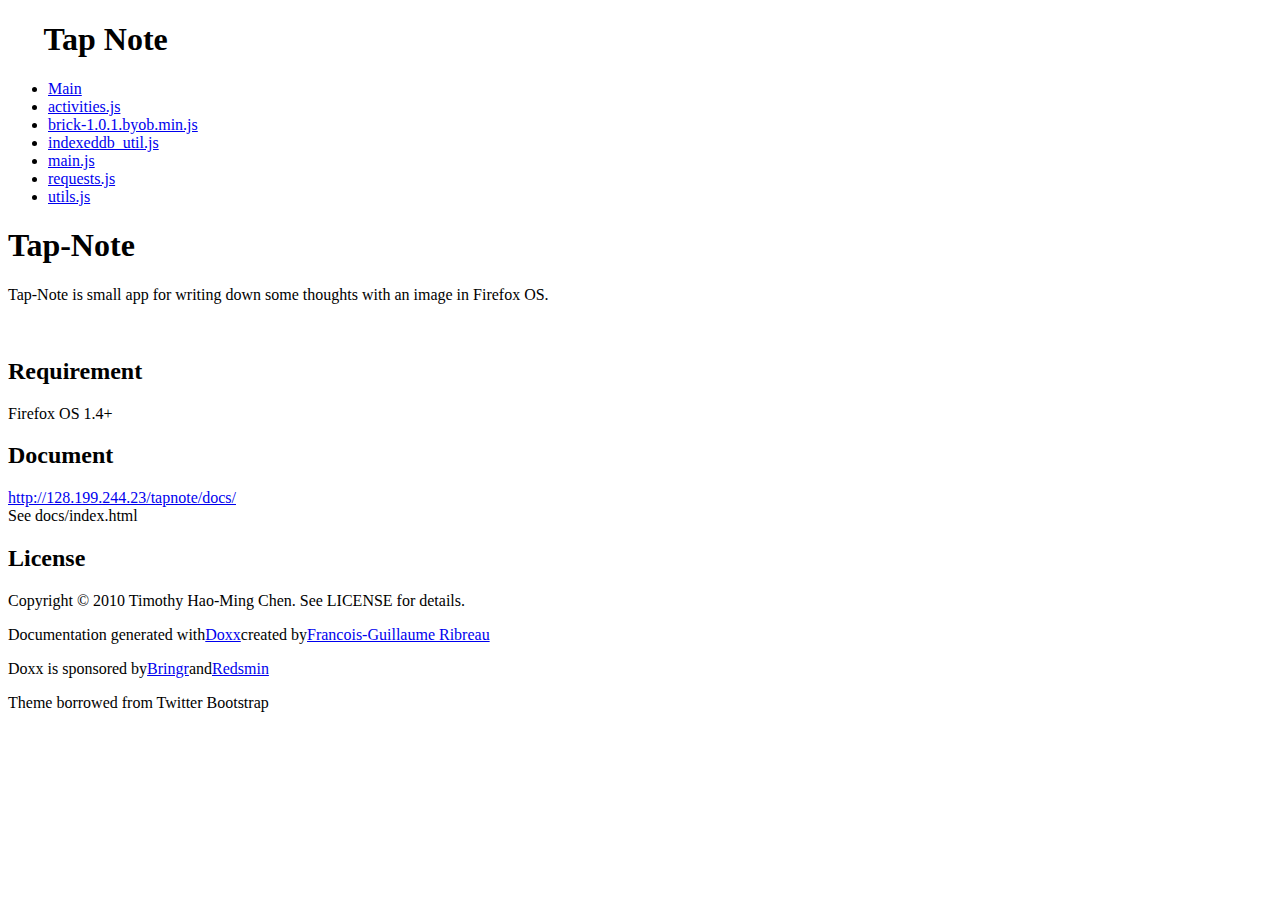
==== docs/index.html @ 96d3e29e "first commit" ====
<!DOCTYPE html>
<html>
  <head>
    <meta name="viewport" content="width=device-width" charset="utf-8">
    <title>Tap Note</title>
    <link rel="stylesheet" href="http://getbootstrap.com/2.3.2/assets/css/bootstrap.css">
    <link rel="stylesheet" href="http://getbootstrap.com/2.3.2/assets/css/bootstrap-responsive.css">
    <link rel="stylesheet" href="http://getbootstrap.com/2.3.2/assets/css/docs.css">
    <style>
      body > .navbar .brand {
        float:left;
        text-shadow: rgba(255, 255, 255, 0.0980392) 0px 1px 0px, rgba(255, 255, 255, 0.4) 0px 0px 30px;
        color: white;
        margin-left:0px;
        font-weight:normal;
      }
      
      .bs-docs-sidenav.affix {
        box-shadow: 0 0 20px 1px rgba(0, 0, 0, 0.5);
        z-index: 10;
      }
      
      .bs-docs-sidenav i{
        width: 8px;
        height: 8px;
        padding: 0px;
        margin: 0px;
        display: inline-block;
        margin-right:0.5em;
      }
      
      .bs-docs-sidenav > li > a {
          word-wrap: break-word;
      }
      
      .bs-docs-sidenav > li:first-child > a {
        border-top-right-radius: 6px;
        border-top-left-radius: 6px;
      }
      
      code[class*="language-"],pre[class*="language-"]{color:black;text-shadow:0 1px white;font-family:Consolas,Monaco,'Andale Mono',monospace;direction:ltr;text-align:left;white-space:pre;word-spacing:normal;-moz-tab-size:4;-o-tab-size:4;tab-size:4;-webkit-hyphens:none;-moz-hyphens:none;-ms-hyphens:none;hyphens:none}pre[class*="language-"]{padding:1em;margin:.5em 0;overflow:auto}:not(pre)>code[class*="language-"],pre[class*="language-"]{background:#f5f2f0}:not(pre)>code[class*="language-"]{padding:.1em;border-radius:.3em}.token.comment,.token.prolog,.token.doctype,.token.cdata{color:slategray}.token.punctuation{color:#999}.namespace{opacity:.7}.token.property,.token.tag,.token.boolean,.token.number{color:#905}.token.selector,.token.attr-name,.token.string{color:#690}.token.operator,.token.entity,.token.url,.language-css .token.string,.style .token.string{color:#a67f59;background:hsla(0,0%,100%,.5)}.token.atrule,.token.attr-value,.token.keyword{color:#07a}.token.regex,.token.important{color:#e90}.token.important{font-weight:bold}.token.entity{cursor:help}
      div.description {margin: 14px 0; padding-top: 14px; border-bottom:1px solid #eee; }
      .tags {}
      .ctx-type {
        display:inline-block;
        margin-right:0.5em;
        //- float:right; margin-top:8px
      }
      
      footer iframe{vertical-align:middle;}
      
    </style>
  </head>
  <body data-spy="scroll" data-target=".scrollspy">
    <div class="navbar navbar-inverse navbar-fixed-top">
      <div class="navbar-inner">
        <div class="container"><a class="brand">Doxx</a>
          <div class="nav-collapse collapse">
            <ul class="nav pull-right sponsored"></ul>
          </div>
        </div>
      </div>
    </div>
    <header id="overview" class="jumbotron subhead">
      <div class="container">
        <h1>Tap Note</h1>
        <p class="lead"></p>
      </div>
    </header>
    <div class="container">
      <div class="row">
        <div class="span3 bs-docs-sidebar">
          <ul class="nav nav-list bs-docs-sidenav affix-top">
            <li class="active"><a href="index.html">Main</a></li>
            <li><a href="activities.js.html">activities.js</a></li>
            <li><a href="brick-1.0.1.byob.min.js.html">brick-1.0.1.byob.min.js</a></li>
            <li><a href="indexeddb_util.js.html">indexeddb_util.js</a></li>
            <li><a href="main.js.html">main.js</a></li>
            <li><a href="requests.js.html">requests.js</a></li>
            <li><a href="utils.js.html">utils.js</a></li>
          </ul>
          <div class="scrollspy">
            <ul class="nav nav-list bs-docs-sidenav affix-top">
            </ul>
          </div>
        </div>
        <div class="span9">
          <section id="Main"><h1 id="tap-note">Tap-Note</h1>
<p>Tap-Note is small app for writing down some thoughts with an image in Firefox OS.</p>
<p><img src="http://i.imgur.com/eVOF6YR.jpg" alt=""></p>
<h2 id="requirement">Requirement</h2>
<p>Firefox OS 1.4+</p>
<h2 id="document">Document</h2>
<p><a href="http://128.199.244.23/tapnote/docs/">http://128.199.244.23/tapnote/docs/</a><br>See docs/index.html</p>
<h2 id="license">License</h2>
<p>Copyright © 2010 Timothy Hao-Ming Chen. See LICENSE for details.</p>
</section>
        </div>
      </div>
    </div>
    <footer class="footer">
      <div class="container">
        <p>Documentation generated with<a href="https://github.com/FGRibreau/doxx">Doxx</a>created by<a href="https://twitter.com/FGRibreau" data-show-count="false" class="twitter-follow-button">Francois-Guillaume Ribreau</a></p>
        <p>Doxx is sponsored by<a href="http://bringr.net/?btt" title="Outil d'analyse des réseaux sociaux" class="bringr">Bringr</a>and<a href="https://redsmin.com/?btt" title="Full Redis GUI" class="redsmin">Redsmin</a></p>
        <p>Theme borrowed from Twitter Bootstrap</p>
      </div>
    </footer>
    <script src="http://platform.twitter.com/widgets.js"></script>
    <script src="http://ajax.googleapis.com/ajax/libs/jquery/1.8/jquery.min.js"></script>
    <script src="http://leaverou.github.com/prefixfree/prefixfree.js"></script>
    <script src="http://getbootstrap.com/2.3.2/assets/js/bootstrap-transition.js"></script>
    <script src="http://getbootstrap.com/2.3.2/assets/js/bootstrap-scrollspy.js"></script>
    <script src="http://getbootstrap.com/2.3.2/assets/js/bootstrap-dropdown.js"></script>
    <script src="http://getbootstrap.com/2.3.2/assets/js/bootstrap-collapse.js"></script>
    <script src="http://getbootstrap.com/2.3.2/assets/js/bootstrap-affix.js"></script>
    <script>
      /**
       * Prism: Lightweight, robust, elegant syntax highlighting
       * MIT license http://www.opensource.org/licenses/mit-license.php/
       * @author Lea Verou http://lea.verou.me
       */(function(){var e=/\blang(?:uage)?-(?!\*)(\w+)\b/i,t=self.Prism={util:{type:function(e){return Object.prototype.toString.call(e).match(/\[object (\w+)\]/)[1]},clone:function(e){var n=t.util.type(e);switch(n){case"Object":var r={};for(var i in e)e.hasOwnProperty(i)&&(r[i]=t.util.clone(e[i]));return r;case"Array":return e.slice()}return e}},languages:{extend:function(e,n){var r=t.util.clone(t.languages[e]);for(var i in n)r[i]=n[i];return r},insertBefore:function(e,n,r,i){i=i||t.languages;var s=i[e],o={};for(var u in s)if(s.hasOwnProperty(u)){if(u==n)for(var a in r)r.hasOwnProperty(a)&&(o[a]=r[a]);o[u]=s[u]}return i[e]=o},DFS:function(e,n){for(var r in e){n.call(e,r,e[r]);t.util.type(e)==="Object"&&t.languages.DFS(e[r],n)}}},highlightAll:function(e,n){var r=document.querySelectorAll('code[class*="language-"], [class*="language-"] code, code[class*="lang-"], [class*="lang-"] code');for(var i=0,s;s=r[i++];)t.highlightElement(s,e===!0,n)},highlightElement:function(r,i,s){var o,u,a=r;while(a&&!e.test(a.className))a=a.parentNode;if(a){o=(a.className.match(e)||[,""])[1];u=t.languages[o]}if(!u)return;r.className=r.className.replace(e,"").replace(/\s+/g," ")+" language-"+o;a=r.parentNode;/pre/i.test(a.nodeName)&&(a.className=a.className.replace(e,"").replace(/\s+/g," ")+" language-"+o);var f=r.textContent;if(!f)return;f=f.replace(/&/g,"&amp;").replace(/</g,"&lt;").replace(/>/g,"&gt;").replace(/\u00a0/g," ");var l={element:r,language:o,grammar:u,code:f};t.hooks.run("before-highlight",l);if(i&&self.Worker){var c=new Worker(t.filename);c.onmessage=function(e){l.highlightedCode=n.stringify(JSON.parse(e.data));l.element.innerHTML=l.highlightedCode;s&&s.call(l.element);t.hooks.run("after-highlight",l)};c.postMessage(JSON.stringify({language:l.language,code:l.code}))}else{l.highlightedCode=t.highlight(l.code,l.grammar);l.element.innerHTML=l.highlightedCode;s&&s.call(r);t.hooks.run("after-highlight",l)}},highlight:function(e,r){return n.stringify(t.tokenize(e,r))},tokenize:function(e,n){var r=t.Token,i=[e],s=n.rest;if(s){for(var o in s)n[o]=s[o];delete n.rest}e:for(var o in n){if(!n.hasOwnProperty(o)||!n[o])continue;var u=n[o],a=u.inside,f=!!u.lookbehind||0;u=u.pattern||u;for(var l=0;l<i.length;l++){var c=i[l];if(i.length>e.length)break e;if(c instanceof r)continue;u.lastIndex=0;var h=u.exec(c);if(h){f&&(f=h[1].length);var p=h.index-1+f,h=h[0].slice(f),d=h.length,v=p+d,m=c.slice(0,p+1),g=c.slice(v+1),y=[l,1];m&&y.push(m);var b=new r(o,a?t.tokenize(h,a):h);y.push(b);g&&y.push(g);Array.prototype.splice.apply(i,y)}}}return i},hooks:{all:{},add:function(e,n){var r=t.hooks.all;r[e]=r[e]||[];r[e].push(n)},run:function(e,n){var r=t.hooks.all[e];if(!r||!r.length)return;for(var i=0,s;s=r[i++];)s(n)}}},n=t.Token=function(e,t){this.type=e;this.content=t};n.stringify=function(e){if(typeof e=="string")return e;if(Object.prototype.toString.call(e)=="[object Array]"){for(var r=0;r<e.length;r++)e[r]=n.stringify(e[r]);return e.join("")}var i={type:e.type,content:n.stringify(e.content),tag:"span",classes:["token",e.type],attributes:{}};i.type=="comment"&&(i.attributes.spellcheck="true");t.hooks.run("wrap",i);var s="";for(var o in i.attributes)s+=o+'="'+(i.attributes[o]||"")+'"';return"<"+i.tag+' class="'+i.classes.join(" ")+'" '+s+">"+i.content+"</"+i.tag+">"};if(!self.document){self.addEventListener("message",function(e){var n=JSON.parse(e.data),r=n.language,i=n.code;self.postMessage(JSON.stringify(t.tokenize(i,t.languages[r])));self.close()},!1);return}var r=document.getElementsByTagName("script");r=r[r.length-1];if(r){t.filename=r.src;document.addEventListener&&!r.hasAttribute("data-manual")&&document.addEventListener("DOMContentLoaded",t.highlightAll)}})();;
      Prism.languages.markup={comment:/&lt;!--[\w\W]*?--(&gt;|&gt;)/g,prolog:/&lt;\?.+?\?&gt;/,doctype:/&lt;!DOCTYPE.+?&gt;/,cdata:/&lt;!\[CDATA\[[\w\W]+?]]&gt;/i,tag:{pattern:/&lt;\/?[\w:-]+\s*(?:\s+[\w:-]+(?:=(?:("|')(\\?[\w\W])*?\1|\w+))?\s*)*\/?&gt;/gi,inside:{tag:{pattern:/^&lt;\/?[\w:-]+/i,inside:{punctuation:/^&lt;\/?/,namespace:/^[\w-]+?:/}},"attr-value":{pattern:/=(?:('|")[\w\W]*?(\1)|[^\s>]+)/gi,inside:{punctuation:/=|&gt;|"/g}},punctuation:/\/?&gt;/g,"attr-name":{pattern:/[\w:-]+/g,inside:{namespace:/^[\w-]+?:/}}}},entity:/&amp;#?[\da-z]{1,8};/gi};Prism.hooks.add("wrap",function(e){e.type==="entity"&&(e.attributes.title=e.content.replace(/&amp;/,"&"))});;
      Prism.languages.css={comment:/\/\*[\w\W]*?\*\//g,atrule:/@[\w-]+?(\s+[^;{]+)?(?=\s*{|\s*;)/gi,url:/url\((["']?).*?\1\)/gi,selector:/[^\{\}\s][^\{\}]*(?=\s*\{)/g,property:/(\b|\B)[a-z-]+(?=\s*:)/ig,string:/("|')(\\?.)*?\1/g,important:/\B!important\b/gi,ignore:/&(lt|gt|amp);/gi,punctuation:/[\{\};:]/g};Prism.languages.markup&&Prism.languages.insertBefore("markup","tag",{style:{pattern:/(&lt;|<)style[\w\W]*?(>|&gt;)[\w\W]*?(&lt;|<)\/style(>|&gt;)/ig,inside:{tag:{pattern:/(&lt;|<)style[\w\W]*?(>|&gt;)|(&lt;|<)\/style(>|&gt;)/ig,inside:Prism.languages.markup.tag.inside},rest:Prism.languages.css}}});;
      Prism.languages.clike={comment:{pattern:/(^|[^\\])(\/\*[\w\W]*?\*\/|\/\/.*?(\r?\n|$))/g,lookbehind:!0},string:/("|')(\\?.)*?\1/g,keyword:/\b(if|else|while|do|for|return|in|instanceof|function|new|try|catch|finally|null|break|continue)\b/g,"boolean":/\b(true|false)\b/g,number:/\b-?(0x)?\d*\.?[\da-f]+\b/g,operator:/[-+]{1,2}|!|=?&lt;|=?&gt;|={1,2}|(&amp;){1,2}|\|?\||\?|\*|\//g,ignore:/&(lt|gt|amp);/gi,punctuation:/[{}[\];(),.:]/g};;
      Prism.languages.javascript=Prism.languages.extend("clike",{keyword:/\b(var|let|if|else|while|do|for|return|in|instanceof|function|new|with|typeof|try|catch|finally|null|break|continue)\b/g,number:/\b(-?(0x)?\d*\.?[\da-f]+|NaN|-?Infinity)\b/g});Prism.languages.insertBefore("javascript","keyword",{regex:{pattern:/(^|[^/])\/(?!\/)(\[.+?]|\\.|[^/\r\n])+\/[gim]{0,3}(?=\s*($|[\r\n,.;})]))/g,lookbehind:!0}});Prism.languages.markup&&Prism.languages.insertBefore("markup","tag",{script:{pattern:/(&lt;|<)script[\w\W]*?(>|&gt;)[\w\W]*?(&lt;|<)\/script(>|&gt;)/ig,inside:{tag:{pattern:/(&lt;|<)script[\w\W]*?(>|&gt;)|(&lt;|<)\/script(>|&gt;)/ig,inside:Prism.languages.markup.tag.inside},rest:Prism.languages.javascript}}});;
      
    </script>
    <!-- App js-->
    <script>
      $(function(){
        var $window = $(window);
        $('.scrollspy .nav').affix({
          offset: {
            top: function () { return $window.width() <= 980 ? 480 : 400 }
          , bottom: 50
          }
        });
      })
    </script>
  </body>
</html>
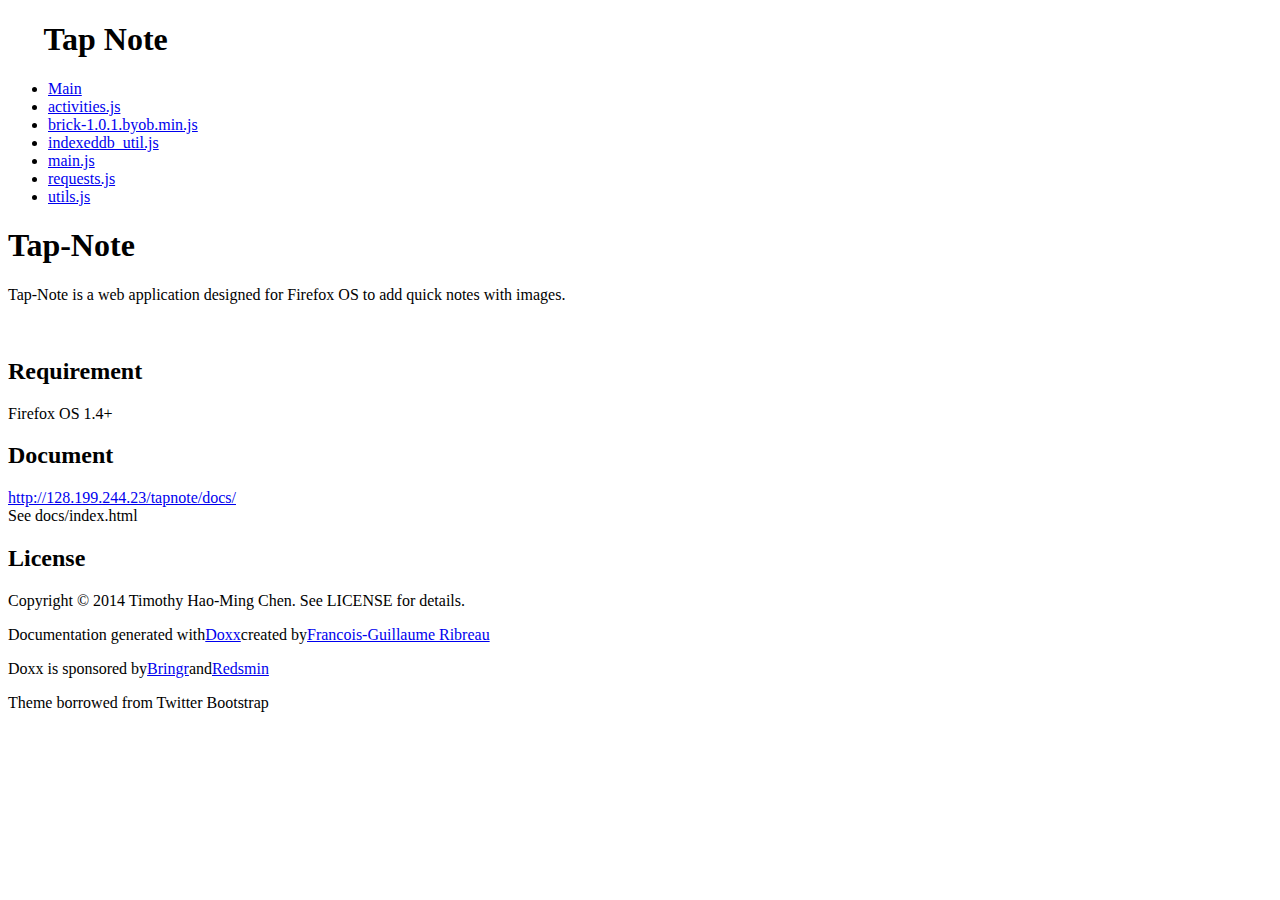
==== commit 06c3558d: "Add LICENSE and revise README.md." ====
--- a/docs/index.html
+++ b/docs/index.html
@@ -86,14 +86,14 @@
         </div>
         <div class="span9">
           <section id="Main"><h1 id="tap-note">Tap-Note</h1>
-<p>Tap-Note is small app for writing down some thoughts with an image in Firefox OS.</p>
+<p>Tap-Note is a web application designed for Firefox OS to add quick notes with images.</p>
 <p><img src="http://i.imgur.com/eVOF6YR.jpg" alt=""></p>
 <h2 id="requirement">Requirement</h2>
 <p>Firefox OS 1.4+</p>
 <h2 id="document">Document</h2>
 <p><a href="http://128.199.244.23/tapnote/docs/">http://128.199.244.23/tapnote/docs/</a><br>See docs/index.html</p>
 <h2 id="license">License</h2>
-<p>Copyright © 2010 Timothy Hao-Ming Chen. See LICENSE for details.</p>
+<p>Copyright © 2014 Timothy Hao-Ming Chen. See LICENSE for details.</p>
 </section>
         </div>
       </div>
